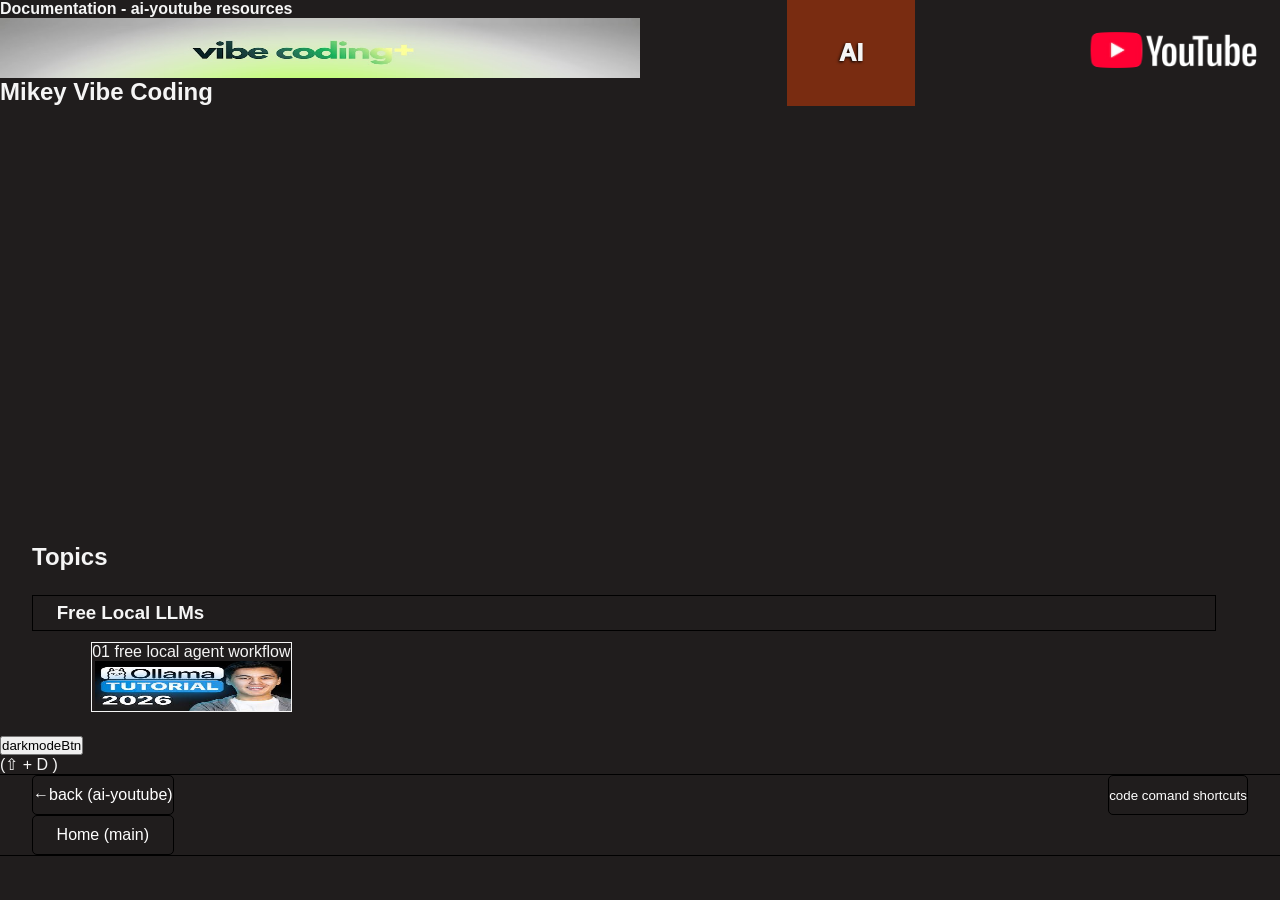
==== index.html @ 7e89522b "main" ====
<!DOCTYPE html>
<html lang="en">
<head>
    <meta charset="UTF-8">
    <meta name="viewport" content="width=device-width, initial-scale=1.0">
    <title>Mikey Vibe Coding - Tutorials</title>
    <link rel="stylesheet" href="css-index/main-index.css">    
    <script src="js-index/dropTopics-topic-resource.js" defer></script>
    <script src="js-index/letterFocus-txt-nums.js" defer></script>
    <script src="js-index/dark-mode-index.js" defer></script>
    <meta http-equiv="Content-Security-Policy" content="
                default-src 'self';
                script-src 'self';
                style-src 'self' ;
                img-src 'self' data:;
                object-src 'none';
                base-uri 'none';
        ">
        
</head>
<body class="dark-mode">
    <!-- This page has no association with kyle and web dev simplified , this is documentation i have made personally, 
     on the info presented in the tutorials and work, please visit their channels, they are amazing-->
<!-- This script only works initially if inside DOMContentLoaded -->
    <div class="page-wrapper">
        <header class="page-header">
            <div class="page-title-logo">
                <h1>Documentation - ai-youtube resources</h1>
                <img src="images/mikey-vibe-coding-banner.jpg" alt="">
                <h2>Mikey Vibe Coding</h2>
            </div>
            <div id="aiLogo" class="page-logo">
                <span>AI</span>
            </div>
            <img src="images/youtube-animate-img.webp"
                alt="">
        </header>
        <main tabindex="0" id="mainContainer">
            <div class="topics-container">
                <h2 tabindex="0" id="topics">Topics</h2>                
                <!-- Ollama -->
                <div class="topic-container ">
                    <header tabindex="0" id="ollama" class="drop-topic">
                        <h3>Free Local LLMs</h3>
                    </header>
                    <ul class="sub-resources-container show">
                        <li>
                            <a rel="noopener noreferrer" tabindex="0" id="free-local-llms" class="resource "
                                href="topics/01-ollama-full-tutorial-begin/index-mikey.html">01
                                free local agent workflow
                                <img src="topics/01-ollama-full-tutorial-begin/images/01-ollama-full-begin.jpeg">
                            </a>
                        </li>
                        
                         
                    </ul>
                </div>
            </div>
        </main>
        <nav class="styles-btns">
            <div class="btn-container">
                <button id="darkmodeBtn">darkmodeBtn</button>
                <p>(<span class="lg-txt">⇧</span> + D )</p>
            </div>
        </nav>
        <footer class="footer-header">
            <div class="main-links">
                <a rel="noopener noreferrer" tabindex="0" id="backlink" href="
                        https://programshortcuts.github.io/ai-youtube-repo/">&larr;back (ai-youtube)</a>
                <a rel="noopener noreferrer" tabindex="0" id="homelink"
                    href="https://programshortcuts.github.io/tyler-tomani-2026/">Home (main)</a>
            </div>
            <div class="main-links">
                <a rel="noopener noreferrer" tabindex="0" id="codeComandShortcuts" target="_blank" href="https://programshortcuts.github.io/code-cmds-shorts-repo/
                                                                            "><sub>code comand shortcuts</sub></a>
        
            </div>
        </footer>
    </div>
</body>
</html>
---- css-index/main-index.css ----
@import url('page-header.css');
@import url('./dark-mode-index.css');
@import url('footer-double-link-header.css');
@import url('page-header.css');
@import url('ui/drop-topic-sub-resources.css');
@import url('ui/sub-drop-topics-container.css');
@import url('../css/dark-mode-colorCode.css');
*{
    margin: 0;
    padding: 0;
}
#aiLogo {
    display: block;
    box-shadow: var(--x) 0 var(--xB) var(--yB) orangered !important;
    border: 1px solid red;
    background-color: rgb(255, 69, 0, .4);
    width: 10%;
    border: 10px;
    display: flex;
    flex-direction: column;
    align-items: center;
    justify-content: center;
    color: whitesmoke;
    text-shadow: -1px 1px 3px black;
    font-family: 'Trebuchet MS', 'Lucida Sans Unicode', 'Lucida Grande', 'Lucida Sans', Arial, sans-serif;
    font-weight: 999;
    font-size: 150%;
}
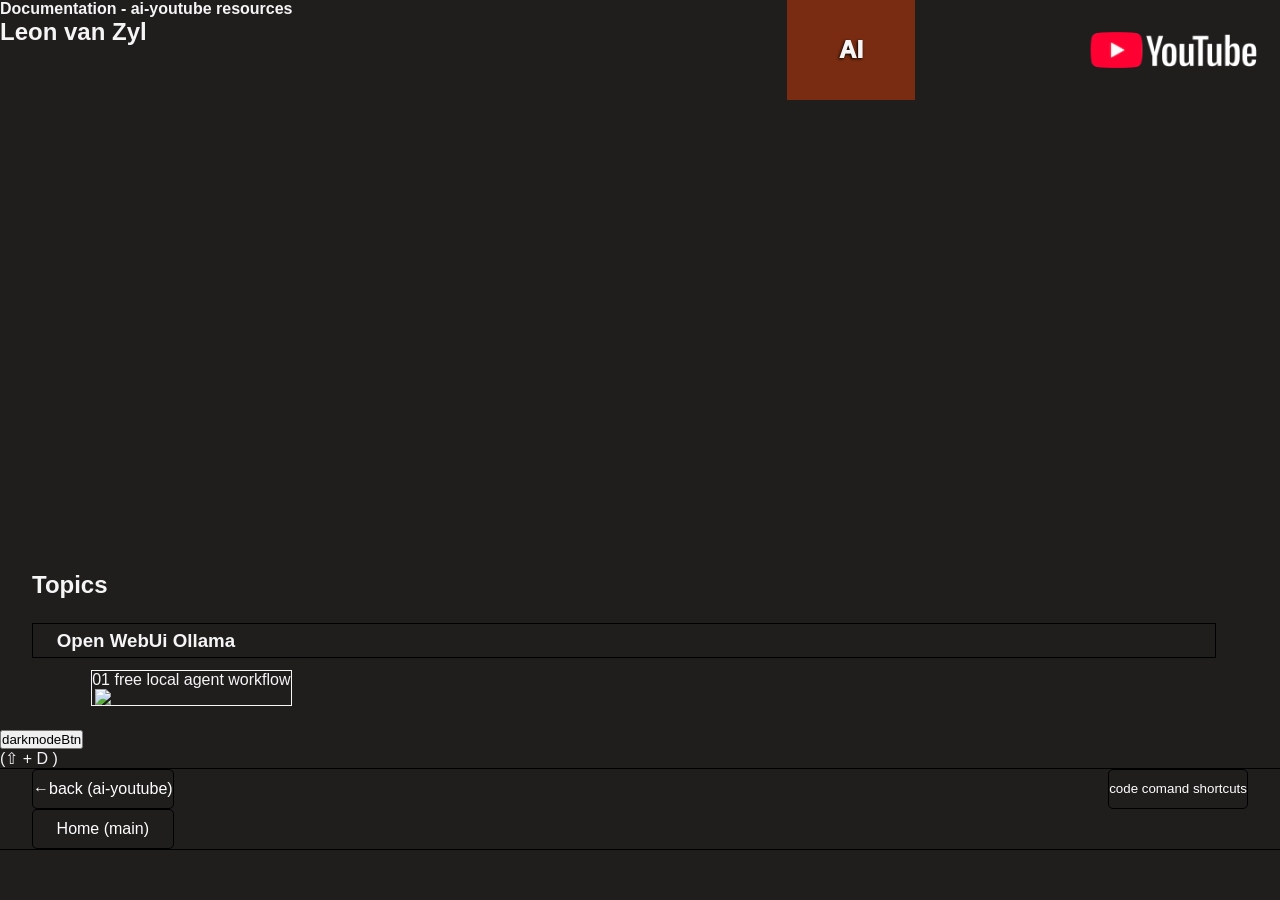
==== commit 36831f0c: "main" ====
--- a/index.html
+++ b/index.html
@@ -3,7 +3,7 @@
 <head>
     <meta charset="UTF-8">
     <meta name="viewport" content="width=device-width, initial-scale=1.0">
-    <title>Mikey Vibe Coding - Tutorials</title>
+    <title>Open WebUI</title>
     <link rel="stylesheet" href="css-index/main-index.css">    
     <script src="js-index/dropTopics-topic-resource.js" defer></script>
     <script src="js-index/letterFocus-txt-nums.js" defer></script>
@@ -27,7 +27,7 @@
             <div class="page-title-logo">
                 <h1>Documentation - ai-youtube resources</h1>
                 <img src="images/mikey-vibe-coding-banner.jpg" alt="">
-                <h2>Mikey Vibe Coding</h2>
+                <h2>Leon van Zyl</h2>
             </div>
             <div id="aiLogo" class="page-logo">
                 <span>AI</span>
@@ -38,17 +38,17 @@
         <main tabindex="0" id="mainContainer">
             <div class="topics-container">
                 <h2 tabindex="0" id="topics">Topics</h2>                
-                <!-- Ollama -->
+                <!-- Open WebUi Ollama -->
                 <div class="topic-container ">
                     <header tabindex="0" id="ollama" class="drop-topic">
-                        <h3>Free Local LLMs</h3>
+                        <h3>Open WebUi Ollama</h3>
                     </header>
                     <ul class="sub-resources-container show">
                         <li>
                             <a rel="noopener noreferrer" tabindex="0" id="free-local-llms" class="resource "
-                                href="topics/01-ollama-full-tutorial-begin/index-mikey.html">01
+                                href="topics/01-/01-.html">01
                                 free local agent workflow
-                                <img src="topics/01-ollama-full-tutorial-begin/images/01-ollama-full-begin.jpeg">
+                                <img src="topics/01-/images/01-ollama-full-begin.jpeg">
                             </a>
                         </li>
                         
